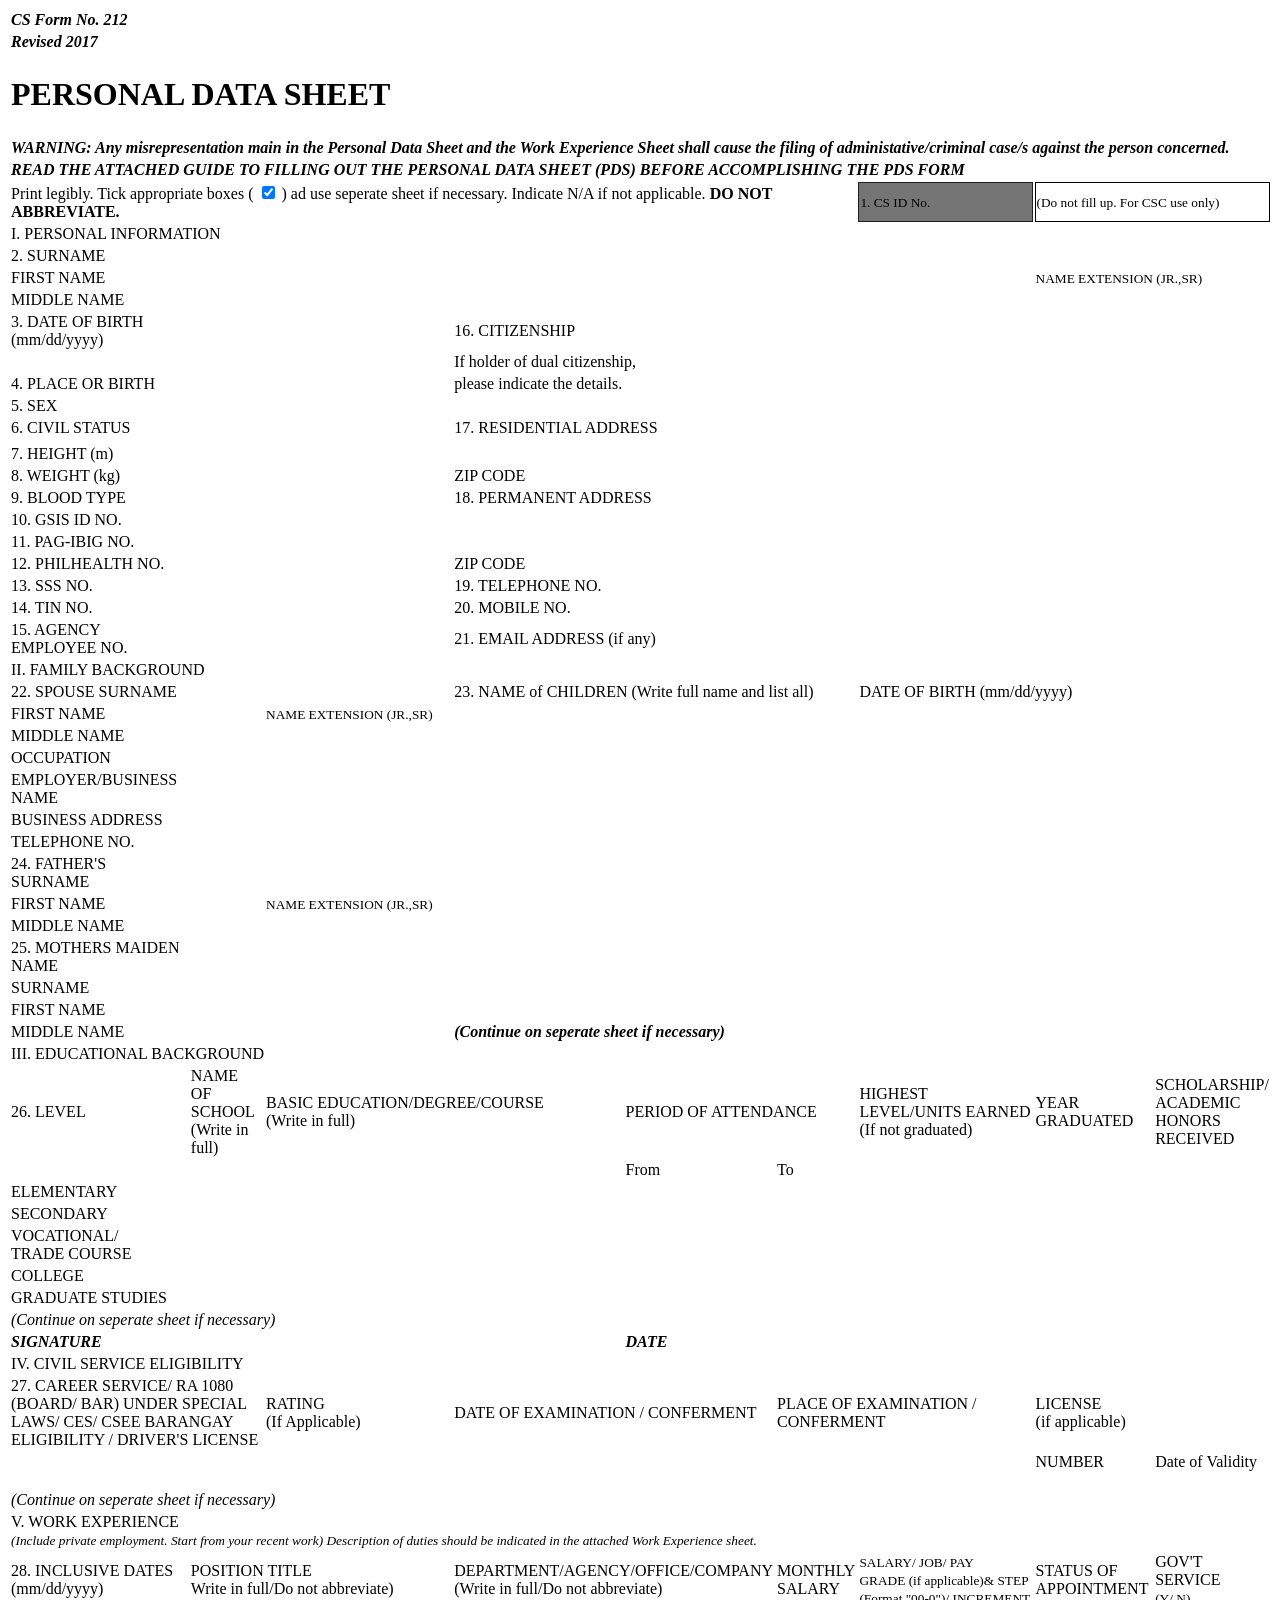
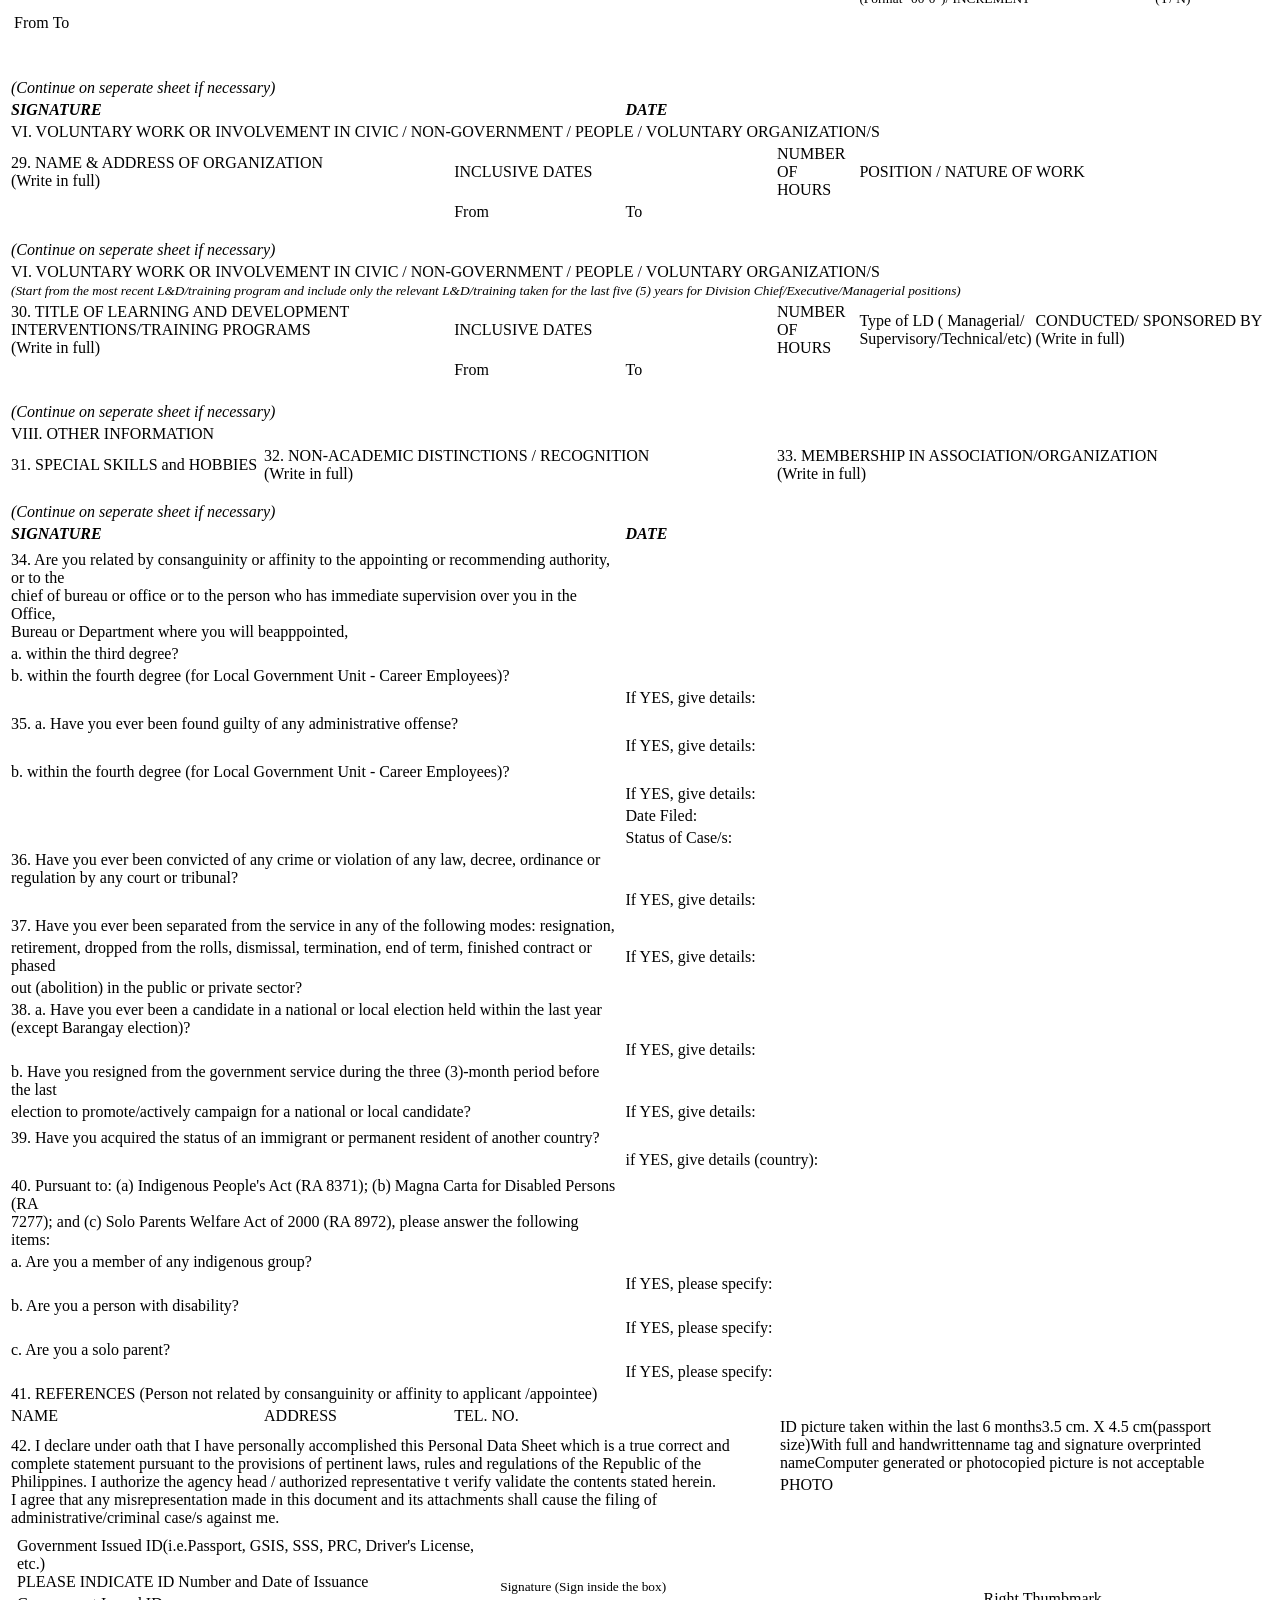
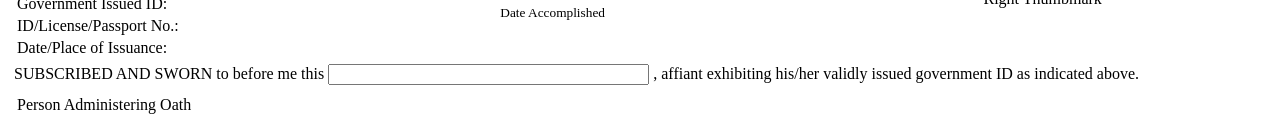
==== index.html @ d7e33856 "Create index.html" ====
<!DOCTYPE html>
<html lang="en">
<head>
	<meta charset="UTF-8">
	<meta name="viewport" content="width=device-width, initial-scale=1.0">
	<meta http-equiv="X-UA-Compatible" content="ie=edge">
	<title>Personal Data Sheet</title>
	<link rel="stylesheet" href="bootstrap/css/bootstrap.min.css">
	<link rel="stylesheet" href="style.css">
</head>
<body>
	<div class="table-responsive p-3">
		<form action="">
			<table id="pds-table">

				<tbody class="table-header">
					<tr>
						<td colspan="12" class="h5"><i><b>CS Form No. 212</b></i></td>
					</tr>
					<tr>
						<td colspan="12" class="align-top" style="max-height: 12px;">
							<i><b>Revised 2017</b></i>
						</td>
					</tr>
					<tr>
						<td colspan="12" class="text-center"><h1><b>PERSONAL DATA SHEET</b></h1></td>
					</tr>
					<tr>
						<td colspan="12"><i><b>WARNING: Any misrepresentation main in the Personal Data Sheet and the Work Experience Sheet shall cause the filing of administative/criminal case/s against the person concerned.</b></i></td>
					</tr>
					<tr>
						<td colspan="12"><i><b>READ THE ATTACHED GUIDE TO FILLING OUT THE PERSONAL DATA SHEET (PDS) BEFORE ACCOMPLISHING THE PDS FORM</b></i></td>
					</tr>
					<tr>
						<td colspan="9">Print legibly. Tick appropriate boxes ( <input type="checkbox" checked> ) ad use seperate sheet if necessary. Indicate N/A if not applicable. <b>DO NOT ABBREVIATE.</b></td>
						<td colspan="1" style="border:1px solid#000b;background:#757575;width:8%;"><small>1. CS ID No.</small></td>
						<td colspan="2" class="text-right" style="border:1px solid #000;width:20%;"><small>(Do not fill up. For CSC use only)</small></td>
					</tr>
				</tbody>

				<tbody class="table-body">
					<tr>
						<td colspan="12" class="text-white separator">I. PERSONAL INFORMATION</td>
					</tr>
					<tr>
						<td colspan="1" class="s-label border-bottom-0">
							<span class="count">2.</span> SURNAME
						</td>
						<td colspan="11"></td>
					</tr>
					<tr>
						<td colspan="1" class="s-label border-0"><span class="count"></span> FIRST NAME</td>
						<td colspan="9"></td>
						<td colspan="2" class="align-top"><small>NAME EXTENSION (JR.,SR)</small></td>
					</tr>
					<tr>
						<td colspan="1" class="s-label border-0"><span class="count"></span> MIDDLE NAME</td>
						<td colspan="11"></td>
					</tr>
					<tr>
						<td colspan="1" class="s-label border-bottom-0">
							<span class="count">3.</span> DATE OF BIRTH<br>
							<span class="count"></span> (mm/dd/yyyy)
						</td>
						<td colspan="5"></td>
						<td colspan="3" class="s-label align-top border-bottom-0">
							<span class="count">16.</span> CITIZENSHIP
						</td>
						<td colspan="3">
						</td>
					</tr>
					<tr>
						<td colspan="1" class="s-label border-0"></td>
						<td colspan="5"></td>
						<td colspan="3" class="s-label align-top border-0 text-center small">
							If holder of dual citizenship,
						</td>
						<td colspan="3">
						</td>
					</tr>
					<tr>
						<td colspan="1" class="s-label"><span class="count">4.</span> PLACE OR BIRTH</td>
						<td colspan="5"></td>
						<td colspan="3" class="s-label align-top border-0 text-center small"> please indicate the details.</td>
						<td colspan="3"></td>
					</tr>
					<tr>
						<td colspan="1" class="s-label"><span class="count">5.</span> SEX</td>
						<td colspan="5"></td>
						<td colspan="3" class="s-label align-top border-0"></td>
						<td colspan="3"></td>
					</tr>
					<tr>
						<td colspan="1" class="s-label border-bottom-0"><span class="count">6.</span> CIVIL STATUS</td>
						<td colspan="5"></td>
						<td colspan="2" class="s-label align-top border-bottom-0 small">
							<span class="count">17.</span> RESIDENTIAL ADDRESS
						</td>
						<td colspan="2"></td>
						<td colspan="2"></td>
					</tr>
					<tr>
						<td colspan="1" class="s-label border-top-0"><span class="count"></span></td>
						<td colspan="5"></td>
						<td colspan="2" class="s-label align-top border-0"></td>
						<td colspan="2"></td>
						<td colspan="2"></td>
					</tr>
					<tr>
						<td colspan="1" class="s-label"><span class="count">7.</span> HEIGHT (m)</td>
						<td colspan="5"></td>
						<td colspan="2" class="s-label align-top border-0"></td>
						<td colspan="2"></td>
					</tr>
					<tr>
						<td colspan="1" class="s-label"><span class="count">8.</span> WEIGHT (kg)</td>
						<td colspan="5"></td>
						<td colspan="2" class="s-label border-0 text-center">
							ZIP CODE
						</td>
						<td colspan="4"></td>
					</tr>
					<tr>
						<td colspan="1" class="s-label"><span class="count">9.</span> BLOOD TYPE</td>
						<td colspan="5"></td>
						<td colspan="2" class="s-label border-bottom-0"><span class="count">18.</span> PERMANENT ADDRESS</td>
						<td colspan="2"></td>
						<td colspan="2"></td>
					</tr>
					<tr>
						<td colspan="1" class="s-label"><span class="count">10.</span> GSIS ID NO.</td>
						<td colspan="5"></td>
						<td colspan="2" class="s-label border-0"></td>
						<td colspan="2"></td>
						<td colspan="2"></td>
					</tr>
					<tr>
						<td colspan="1" class="s-label"><span class="count">11.</span> PAG-IBIG NO.</td>
						<td colspan="5"></td>
						<td colspan="2" class="s-label border-0"></td>
						<td colspan="2"></td>
						<td colspan="2"></td>
					</tr>
					<tr>
						<td colspan="1" class="s-label"><span class="count">12.</span> PHILHEALTH NO.</td>
						<td colspan="5"></td>
						<td colspan="2" class="s-label text-center border-0">ZIP CODE</td>
						<td colspan="4"></td>
					</tr>
					<tr>
						<td colspan="1" class="s-label"><span class="count">13.</span> SSS NO.</td>
						<td colspan="5"></td>
						<td colspan="2" class="s-label"><span class="count">19.</span> TELEPHONE NO.</td>
						<td colspan="4"></td>
					</tr>
					<tr>
						<td colspan="1" class="s-label"><span class="count">14.</span> TIN NO.</td>
						<td colspan="5"></td>
						<td colspan="2" class="s-label"><span class="count">20.</span> MOBILE NO.</td>
						<td colspan="4"></td>
					</tr>
					<tr>
						<td colspan="1" class="s-label"><span class="count">15.</span> AGENCY EMPLOYEE NO.</td>
						<td colspan="5"></td>
						<td colspan="2" class="s-label"><span class="count">21.</span> EMAIL ADDRESS (if any)</td>
						<td colspan="4"></td>
					</tr>
				</tbody>

				<tbody class="table-body">
					<tr>
						<td colspan="12" class="text-white separator">II. FAMILY BACKGROUND</td>
					</tr>
					<tr>
						<td colspan="1" class="s-label border-bottom-0">
							<span class="count">22.</span> SPOUSE SURNAME
						</td>
						<td colspan="5"></td>
						<td colspan="3" class="s-label">
							<span class="count">23.</span> NAME of CHILDREN (Write full name and list all)
						</td>
						<td colspan="3" class="s-label text-center" style="width: 18%;">DATE OF BIRTH (mm/dd/yyyy)</td>
					</tr>
					<tr>
						<td colspan="1" class="s-label border-0">
							<span class="count"></span> FIRST NAME
						</td>
						<td colspan="4"></td>
						<td colspan="1" class="align-top s-label">
							<small>
								NAME EXTENSION (JR.,SR)
							</small>
						</td>
						<td colspan="3"></td>
						<td colspan="3"></td>
					</tr>
					<tr>
						<td colspan="1" class="s-label border-0">
							<span class="count"></span> MIDDLE NAME
						</td>
						<td colspan="5"></td>
						<td colspan="3"></td>
						<td colspan="3"></td>
					</tr>
					<tr>
						<td colspan="1" class="s-label">
							<span class="count"></span> OCCUPATION
						</td>
						<td colspan="5"></td>
						<td colspan="3"></td>
						<td colspan="3"></td>
					</tr>
					<tr>
						<td colspan="1" class="s-label">
							<span class="count"></span> EMPLOYER/BUSINESS NAME
						</td>
						<td colspan="5"></td>
						<td colspan="3"></td>
						<td colspan="3"></td>
					</tr>
					<tr>
						<td colspan="1" class="s-label">
							<span class="count"></span> BUSINESS ADDRESS
						</td>
						<td colspan="5"></td>
						<td colspan="3"></td>
						<td colspan="3"></td>
					</tr>
					<tr>
						<td colspan="1" class="s-label">
							<span class="count"></span> TELEPHONE NO.
						</td>
						<td colspan="5"></td>
						<td colspan="3"></td>
						<td colspan="3"></td>
					</tr>
					<tr>
						<td colspan="1" class="s-label border-bottom-0">
							<span class="count">24.</span> FATHER'S SURNAME
						</td>
						<td colspan="5"></td>
						<td colspan="3"></td>
						<td colspan="3"></td>
					</tr>
					<tr>
						<td colspan="1" class="s-label border-0">
							<span class="count"></span> FIRST NAME
						</td>
						<td colspan="4"></td>
						<td colspan="1" class="align-top s-label">
							<small>
								NAME EXTENSION (JR.,SR)
							</small>
						</td>
						<td colspan="3"></td>
						<td colspan="3"></td>
					</tr>
					<tr>
						<td colspan="1" class="s-label border-0">
							<span class="count"></span> MIDDLE NAME
						</td>
						<td colspan="5"></td>
						<td colspan="3"></td>
						<td colspan="3"></td>
					</tr>
					<tr>
						<td colspan="1" class="s-label border-bottom-0">
							<span class="count">25.</span> MOTHERS MAIDEN NAME
						</td>
						<td colspan="5"></td>
						<td colspan="3"></td>
						<td colspan="3"></td>
					</tr>
					<tr>
						<td colspan="1" class="s-label border-0">
							<span class="count"></span> SURNAME
						</td>
						<td colspan="5"></td>
						<td colspan="3"></td>
						<td colspan="3"></td>
					</tr>
					<tr>
						<td colspan="1" class="s-label border-0">
							<span class="count"></span> FIRST NAME
						</td>
						<td colspan="5"></td>
						<td colspan="3"></td>
						<td colspan="3"></td>
					</tr>
					<tr>
						<td colspan="1" class="s-label border-0">
							<span class="count"></span> MIDDLE NAME
						</td>
						<td colspan="5"></td>
						<td colspan="6" class="s-label text-danger text-center"><i><b>(Continue on seperate sheet if necessary)</b></i></td>
					</tr>
				</tbody>

				<tbody class="table-body">
					<tr>
						<td colspan="12" class="text-white separator">III. EDUCATIONAL BACKGROUND</td>
					</tr>
					<tr class="text-center">
						<td colspan="1" class="s-label border-bottom-0">
							<span class="count">26.</span>
							<span class="d-block text-center">LEVEL</span>
						</td>
						<td colspan="4" class="s-label border-bottom-0">
							NAME OF SCHOOL<br>(Write in full)
						</td>
						<td colspan="2" class="s-label border-bottom-0">
							BASIC EDUCATION/DEGREE/COURSE<br>
							(Write in full)
						</td>
						<td colspan="2" class="s-label border-bottom-0">
							PERIOD OF ATTENDANCE
						</td>
						<td colspan="1" class="s-label border-bottom-0">HIGHEST LEVEL/UNITS EARNED<br>(If not graduated)</td>
						<td colspan="1" class="s-label border-bottom-0">YEAR GRADUATED</td>
						<td colspan="1" class="s-label border-bottom-0">SCHOLARSHIP/<br>ACADEMIC<br>HONORS<br>RECEIVED</td>
					</tr>
					<tr class="text-center" style="margin-top: -20px;">
						<td colspan="1" class="s-label border-top-0"></td>
						<td colspan="4" class="s-label border-top-0"></td>
						<td colspan="2" class="s-label border-top-0"></td>
						<td colspan="1" class="s-label">From</td>
						<td colspan="1" class="s-label">To</td>
						<td colspan="1" class="s-label border-top-0"></td>
						<td colspan="1" class="s-label border-top-0"></td>
						<td colspan="1" class="s-label border-top-0"></td>
					</tr>
					<tr>
						<td colspan="1" class="s-label">
							<span class="count"></span> ELEMENTARY
						</td>
						<td colspan="4"></td>
						<td colspan="2"></td>
						<td colspan="1"></td>
						<td colspan="1"></td>
						<td colspan="1"></td>
						<td colspan="1"></td>
						<td colspan="1"></td>
					</tr>
					<tr>
						<td colspan="1" class="s-label">
							<span class="count"></span> SECONDARY
						</td>
						<td colspan="4"></td>
						<td colspan="2"></td>
						<td colspan="1"></td>
						<td colspan="1"></td>
						<td colspan="1"></td>
						<td colspan="1"></td>
						<td colspan="1"></td>
					</tr>
					<tr>
						<td colspan="1" class="s-label">
							<span class="count"></span> VOCATIONAL/<br>
							<span class="count"></span> TRADE COURSE
						</td>
						<td colspan="4"></td>
						<td colspan="2"></td>
						<td colspan="1"></td>
						<td colspan="1"></td>
						<td colspan="1"></td>
						<td colspan="1"></td>
						<td colspan="1"></td>
					</tr>
					<tr>
						<td colspan="1" class="s-label">
							<span class="count"></span> COLLEGE
						</td>
						<td colspan="4"></td>
						<td colspan="2"></td>
						<td colspan="1"></td>
						<td colspan="1"></td>
						<td colspan="1"></td>
						<td colspan="1"></td>
						<td colspan="1"></td>
					</tr>
					<tr>
						<td colspan="1" class="s-label">
							<span class="count"></span> GRADUATE STUDIES
						</td>
						<td colspan="4"></td>
						<td colspan="2"></td>
						<td colspan="1"></td>
						<td colspan="1"></td>
						<td colspan="1"></td>
						<td colspan="1"></td>
						<td colspan="1"></td>
					</tr>
				</tbody>

				<tbody class="table-body">
					<tr>
						<td colspan="12" class="text-white separator bg-transparent text-danger text-center">
							<i>(Continue on seperate sheet if necessary)</i>
						</td>
					</tr>
					<tr>
						<td colspan="1" class="text-center"><i><b>SIGNATURE</b></i></td>
						<td colspan="6"></td>
						<td colspan="2" class="text-center"><i><b>DATE</b></i></td>
						<td colspan="3"></td>
					</tr>
				</tbody>

				<!-- End of Page 1 -->

				<tbody class="table-body">
					<tr>
						<td colspan="12" class="text-white separator">IV.  CIVIL SERVICE ELIGIBILITY</td>
					</tr>
					<tr class="text-center">
						<td colspan="5" class="s-label border-bottom-0" style="width:30%">
							<span class="count float-left">27.</span>
							CAREER SERVICE/ RA 1080 (BOARD/ BAR) UNDER SPECIAL LAWS/ CES/ CSEE
							BARANGAY ELIGIBILITY / DRIVER'S LICENSE
						</td>
						<td colspan="1" class="s-label border-bottom-0">RATING<br>(If Applicable)</td>
						<td colspan="2" class="s-label border-bottom-0">DATE OF EXAMINATION / CONFERMENT</td>
						<td colspan="2" class="s-label border-bottom-0">PLACE OF EXAMINATION / CONFERMENT</td>
						<td colspan="2" class="s-label border-bottom-0">LICENSE<br>(if applicable)</td>
					</tr>
					<tr class="text-center">
						<td colspan="5" class="s-label border-top-0"></td>
						<td colspan="1" class="s-label border-top-0"></td>
						<td colspan="2" class="s-label border-top-0"></td>
						<td colspan="2" class="s-label border-top-0"></td>
						<td colspan="1" class="s-label">NUMBER</td>
						<td colspan="1" class="s-label">Date of Validity</td>
					</tr>
					<tr>
						<td colspan="5"></td>
						<td colspan="1"></td>
						<td colspan="2"></td>
						<td colspan="2"></td>
						<td colspan="1"></td>
						<td colspan="1"></td>
					</tr>
					<tr>
						<td colspan="5"></td>
						<td colspan="1"></td>
						<td colspan="2"></td>
						<td colspan="2"></td>
						<td colspan="1"></td>
						<td colspan="1"></td>
					</tr>
					<tr>
						<td colspan="5"></td>
						<td colspan="1"></td>
						<td colspan="2"></td>
						<td colspan="2"></td>
						<td colspan="1"></td>
						<td colspan="1"></td>
					</tr>
					<tr>
						<td colspan="5"></td>
						<td colspan="1"></td>
						<td colspan="2"></td>
						<td colspan="2"></td>
						<td colspan="1"></td>
						<td colspan="1"></td>
					</tr>
				</tbody>

				<tbody class="table-body">
					<tr>
						<td colspan="12" class="text-white separator bg-transparent text-danger text-center">
							<i>(Continue on seperate sheet if necessary)</i>
						</td>
					</tr>
				</tbody>

				<tbody class="table-body">
					<tr>
						<td colspan="12" class="text-white separator">
							V.  WORK EXPERIENCE<br>
							<small><i>(Include private employment.  Start from your recent work) Description of duties should be indicated in the attached Work Experience sheet.</i></small>
						</td>
					</tr>
					<tr class="text-center">
						<td colspan="1" class="s-label border-bottom-0" style="width: 20%;">
							<span class="count float-left">28.</span>
							INCLUSIVE DATES<br>(mm/dd/yyyy)
							
						</td>
						<td colspan="5" class="s-label border-bottom-0">
							POSITION TITLE<br>
							Write in full/Do not abbreviate)
						</td>
						<td colspan="2" class="s-label border-bottom-0">
							DEPARTMENT/AGENCY/OFFICE/COMPANY<br>
							(Write in full/Do not abbreviate)
						</td>
						<td colspan="1" class="s-label border-bottom-0">MONTHLY<br>SALARY</td>
						<td colspan="1" class="s-label border-bottom-0"><small>SALARY/ JOB/ PAY<br>GRADE (if applicable)& STEP  (Format "00-0")/ INCREMENT</small></td>
						<td colspan="1" class="s-label border-bottom-0">STATUS OF<br>APPOINTMENT</td>
						<td colspan="1" class="s-label border-bottom-0">GOV'T SERVICE<br>
							<small>(Y/ N)</small></td>
					</tr>
					<tr>
						<td colspan="1" class="p-0">
						<table class="w-100 border-0">
							<tbody class="border-0">
								<tr class="text-center">
									<td class="s-label border-0 border-bottom-0" style="width: 50%;">From</td>
									<td class="s-label border-top-0 border-right-0 border-bottom-0" style="width: 50%;">To</td>
								</tr>
							</tbody>
						</table>
						</td>
						<td colspan="5" class="s-label border-top-0"></td>
						<td colspan="2" class="s-label border-top-0"></td>
						<td colspan="1" class="s-label border-top-0"></td>
						<td colspan="1" class="s-label border-top-0"></td>
						<td colspan="1" class="s-label border-top-0"></td>
						<td colspan="1" class="s-label border-top-0"></td>
					</tr>
					<tr>
						<td colspan="1" class="p-0">
						<table class="w-100 border-0">
							<tbody class="border-0">
								<tr>
									<td class="border-0 border-bottom-0" style="width: 50%;"></td>
									<td class="border-top-0 border-right-0 border-bottom-0" style="width: 50%;"></td>
								</tr>
							</tbody>
						</table>
						</td>
						<td colspan="5"></td>
						<td colspan="2"></td>
						<td colspan="1"></td>
						<td colspan="1"></td>
						<td colspan="1"></td>
						<td colspan="1"></td>
					</tr>
					<tr>
						<td colspan="1" class="p-0">
						<table class="w-100 border-0">
							<tbody class="border-0">
								<tr>
									<td class="border-0 border-bottom-0" style="width: 50%;"></td>
									<td class="border-top-0 border-right-0 border-bottom-0" style="width: 50%;"></td>
								</tr>
							</tbody>
						</table>
						</td>
						<td colspan="5"></td>
						<td colspan="2"></td>
						<td colspan="1"></td>
						<td colspan="1"></td>
						<td colspan="1"></td>
						<td colspan="1"></td>
					</tr>
					<tr>
						<td colspan="1" class="p-0">
						<table class="w-100 border-0">
							<tbody class="border-0">
								<tr>
									<td class="border-0 border-bottom-0" style="width: 50%;"></td>
									<td class="border-top-0 border-right-0 border-bottom-0" style="width: 50%;"></td>
								</tr>
							</tbody>
						</table>
						</td>
						<td colspan="5"></td>
						<td colspan="2"></td>
						<td colspan="1"></td>
						<td colspan="1"></td>
						<td colspan="1"></td>
						<td colspan="1"></td>
					</tr>
					<tr>
						<td colspan="1" class="p-0">
						<table class="w-100 border-0">
							<tbody class="border-0">
								<tr>
									<td class="border-0 border-bottom-0" style="width: 50%;"></td>
									<td class="border-top-0 border-right-0 border-bottom-0" style="width: 50%;"></td>
								</tr>
							</tbody>
						</table>
						</td>
						<td colspan="5"></td>
						<td colspan="2"></td>
						<td colspan="1"></td>
						<td colspan="1"></td>
						<td colspan="1"></td>
						<td colspan="1"></td>
					</tr>
				</tbody>

				<tbody class="table-body">
					<tr>
						<td colspan="12" class="text-white separator bg-transparent text-danger text-center">
							<i>(Continue on seperate sheet if necessary)</i>
						</td>
					</tr>
					<tr>
						<td colspan="1" class="text-center"><i><b>SIGNATURE</b></i></td>
						<td colspan="6"></td>
						<td colspan="2" class="text-center"><i><b>DATE</b></i></td>
						<td colspan="3"></td>
					</tr>
				</tbody>

				<!-- End of Page 2 -->

				<tbody class="table-body">
					<tr>
						<td colspan="12" class="text-white separator">VI. VOLUNTARY WORK OR INVOLVEMENT IN CIVIC / NON-GOVERNMENT / PEOPLE / VOLUNTARY ORGANIZATION/S</td>
					</tr>
					<tr class="text-center">
						<td colspan="6" class="s-label border-bottom-0">
							<span class="count float-left">29.</span> NAME & ADDRESS OF ORGANIZATION<br>
							(Write in full)
						</td>
						<td colspan="2" class="s-label border-bottom-0">INCLUSIVE DATES</td>
						<td colspan="1" class="s-label border-bottom-0">NUMBER OF HOURS</td>
						<td colspan="3" class="s-label border-bottom-0">POSITION / NATURE OF WORK</td>
					</tr>
					<tr class="text-center">
						<td colspan="6" class="s-label border-top-0"></td>
						<td colspan="1" class="s-label">From</td>
						<td colspan="1" class="s-label">To</td>
						<td colspan="1" class="s-label border-top-0"></td>
						<td colspan="3" class="s-label border-top-0"></td>
					</tr>
					<tr>
						<td colspan="6"></td>
						<td colspan="1"></td>
						<td colspan="1"></td>
						<td colspan="1"></td>
						<td colspan="3"></td>
					</tr>
					<tr>
						<td colspan="6"></td>
						<td colspan="1"></td>
						<td colspan="1"></td>
						<td colspan="1"></td>
						<td colspan="3"></td>
					</tr>
					<tr>
						<td colspan="6"></td>
						<td colspan="1"></td>
						<td colspan="1"></td>
						<td colspan="1"></td>
						<td colspan="3"></td>
					</tr>
					<tr>
						<td colspan="6"></td>
						<td colspan="1"></td>
						<td colspan="1"></td>
						<td colspan="1"></td>
						<td colspan="3"></td>
					</tr>
				</tbody>

				<tbody class="table-body">
					<tr>
						<td colspan="12" class="text-white separator bg-transparent text-danger text-center">
							<i>(Continue on seperate sheet if necessary)</i>
						</td>
					</tr>
				</tbody>

				<tbody class="table-body">
					<tr>
						<td colspan="12" class="text-white separator">VI. VOLUNTARY WORK OR INVOLVEMENT IN CIVIC / NON-GOVERNMENT / PEOPLE / VOLUNTARY ORGANIZATION/S<br>
							<small><i>(Start from the most recent L&D/training program and include only the relevant L&D/training taken for the last five (5) years for Division Chief/Executive/Managerial positions)</i></small>
						</td>
					</tr>
					<tr class="text-center">
						<td colspan="6" class="s-label border-bottom-0">
							<span class="count float-left">30.</span> TITLE OF LEARNING AND DEVELOPMENT INTERVENTIONS/TRAINING PROGRAMS<br>
							(Write in full)
						</td>
						<td colspan="2" class="s-label border-bottom-0">INCLUSIVE DATES</td>
						<td colspan="1" class="s-label border-bottom-0">NUMBER OF HOURS</td>
						<td colspan="1" class="s-label border-bottom-0">Type of LD ( Managerial/ Supervisory/Technical/etc)</td>
						<td colspan="2" class="s-label border-bottom-0">CONDUCTED/ SPONSORED BY<br>(Write in full)</td>
					</tr>
					<tr class="text-center">
						<td colspan="6" class="s-label border-top-0"></td>
						<td colspan="1" class="s-label">From</td>
						<td colspan="1" class="s-label">To</td>
						<td colspan="1" class="s-label border-top-0"></td>
						<td colspan="1" class="s-label border-top-0"></td>
						<td colspan="2" class="s-label border-top-0"></td>
					</tr>
					<tr>
						<td colspan="6"></td>
						<td colspan="1"></td>
						<td colspan="1"></td>
						<td colspan="1"></td>
						<td colspan="1"></td>
						<td colspan="2"></td>
					</tr>
					<tr>
						<td colspan="6"></td>
						<td colspan="1"></td>
						<td colspan="1"></td>
						<td colspan="1"></td>
						<td colspan="1"></td>
						<td colspan="2"></td>
					</tr>
					<tr>
						<td colspan="6"></td>
						<td colspan="1"></td>
						<td colspan="1"></td>
						<td colspan="1"></td>
						<td colspan="1"></td>
						<td colspan="2"></td>
					</tr>
					<tr>
						<td colspan="6"></td>
						<td colspan="1"></td>
						<td colspan="1"></td>
						<td colspan="1"></td>
						<td colspan="1"></td>
						<td colspan="2"></td>
					</tr>
					<tr>
						<td colspan="6"></td>
						<td colspan="1"></td>
						<td colspan="1"></td>
						<td colspan="1"></td>
						<td colspan="1"></td>
						<td colspan="2"></td>
					</tr>
				</tbody>

				<tbody class="table-body">
					<tr>
						<td colspan="12" class="text-white separator bg-transparent text-danger text-center">
							<i>(Continue on seperate sheet if necessary)</i>
						</td>
					</tr>
				</tbody>
				
				<tbody class="table-body">
					<tr>
						<td colspan="12" class="text-white separator">VIII.  OTHER INFORMATION</td>
					</tr>
					<tr class="text-center">
						<td colspan="4" class="s-label">
							<span class="count float-left">31.</span> SPECIAL SKILLS and HOBBIES
						</td>
						<td colspan="4" class="s-label">
							<span class="count float-left">32.</span> NON-ACADEMIC DISTINCTIONS / RECOGNITION<br>(Write in full)
						</td>
						<td colspan="4" class="s-label">
							<span class="count float-left">33.</span> MEMBERSHIP IN ASSOCIATION/ORGANIZATION<br>(Write in full)
						</td>
					</tr>
					<tr>
						<td colspan="4"></td>
						<td colspan="4"></td>
						<td colspan="4"></td>
					</tr>
					<tr>
						<td colspan="4"></td>
						<td colspan="4"></td>
						<td colspan="4"></td>
					</tr>
					<tr>
						<td colspan="4"></td>
						<td colspan="4"></td>
						<td colspan="4"></td>
					</tr>
					<tr>
						<td colspan="4"></td>
						<td colspan="4"></td>
						<td colspan="4"></td>
					</tr>
				</tbody>

				<tbody class="table-body">
					<tr>
						<td colspan="12" class="text-white separator bg-transparent text-danger text-center">
							<i>(Continue on seperate sheet if necessary)</i>
						</td>
					</tr>
					<tr>
						<td colspan="4" class="text-center"><i><b>SIGNATURE</b></i></td>
						<td colspan="3"></td>
						<td colspan="1" class="text-center"><i><b>DATE</b></i></td>
						<td colspan="4"></td>
					</tr>
				</tbody>

				<!-- End of Page 3 -->

				<!-- Q1 -->
				<tbody class="table-body question-block">
					<tr>
						<td colspan="12" class="separator"></td>
					</tr>
					<tr>
						<td colspan="7" class="s-label border-bottom-0">
							<span class="count">34.</span> Are you related by consanguinity or affinity to the appointing or recommending authority, or to the<br>
							<span class="count"></span>chief of bureau or office or to the person who has immediate supervision over you in the Office,<br>
							<span class="count"></span>Bureau or Department where you will beapppointed,<br>
						</td>
						<td colspan="2">
							
						</td>
						<td colspan="3"></td>
					</tr>
					<tr>
						<td colspan="7" class="s-label">
							<span class="count"></span>a. within the third degree?<br>
						</td>
						<td colspan="2"></td>
						<td colspan="3"></td>
					</tr>
					<tr>
						<td colspan="7" class="s-label">
							<span class="count"></span>b. within the fourth degree (for Local Government Unit - Career Employees)?
						</td>
						<td colspan="2"></td>
						<td colspan="3"></td>
					</tr>
					<tr>
						<td colspan="7" class="s-label">
						</td>
						<td colspan="2">If YES, give details:</td>
						<td colspan="3"></td>
					</tr>
					<tr>
						<td colspan="7" class="s-label"></td>
						<td colspan="5"></td>
					</tr>
				</tbody>

				<!-- Q2 -->
				<tbody class="table-body question-block">
					<tr>
						<td colspan="7" class="s-label border-bottom-0">
							<span class="count">35.</span> a. Have you ever been found guilty of any administrative offense?
						</td>
						<td colspan="2">
							
						</td>
						<td colspan="3"></td>
					</tr>
					<tr>
						<td colspan="7" class="s-label"></td>
						<td colspan="5">If YES, give details:</td>
					</tr>
					<tr>
						<td colspan="7" class="s-label"></td>
						<td colspan="5"></td>
					</tr>
					<tr>
						<td colspan="7" class="s-label">
							<span class="count"></span> b. within the fourth degree (for Local Government Unit - Career Employees)?
						</td>
						<td colspan="2" style="border-top-width: 1px !important;"></td>
						<td colspan="3" style="border-top-width: 1px !important;"></td>
					</tr>
					<tr>
						<td colspan="7" class="s-label"></td>
						<td colspan="5">If YES, give details:</td>
					</tr>
					<tr>
						<td colspan="7" class="s-label"></td>
						<td colspan="2">Date Filed:</td>
						<td colspan="3"></td>
					</tr>
					<tr>
						<td colspan="7" class="s-label"></td>
						<td colspan="2">Status of Case/s:</td>
						<td colspan="3"></td>
					</tr>
				</tbody>

				<!-- Q3 -->
				<tbody class="table-body question-block">
					<tr>
						<td colspan="7" class="s-label border-bottom-0">
							<span class="count">36.</span> Have you ever been convicted of any crime or violation of any law, decree, ordinance or regulation by any court or tribunal?
						</td>
						<td colspan="2"></td>
						<td colspan="3"></td>
					</tr>
					<tr>
						<td colspan="7" class="s-label"></td>
						<td colspan="5">If YES, give details:</td>
					</tr>
					<tr>
						<td colspan="7" class="s-label"></td>
						<td colspan="5"></td>
					</tr>
				</tbody>

				<!-- Q4 -->
				<tbody class="table-body question-block">
					<tr>
						<td colspan="7" class="s-label border-bottom-0">
							<span class="count">37.</span> Have you ever been separated from the service in any of the following modes: resignation,<br>
							
							
						</td>
						<td colspan="2"></td>
						<td colspan="3"></td>
					</tr>
					<tr>
						<td colspan="7" class="s-label">
							<span class="count"></span> retirement, dropped from the rolls, dismissal, termination, end of term, finished contract or phased<br>
						</td>
						<td colspan="5">If YES, give details:</td>
					</tr>
					<tr>
						<td colspan="7" class="s-label">
							<span class="count"></span> out (abolition) in the public or private sector?
						</td>
						<td colspan="2"></td>
						<td colspan="3"></td>
					</tr>
				</tbody>

				<!-- Q5 -->
				<tbody class="table-body question-block">
					<tr>
						<td colspan="7" class="s-label border-bottom-0">
							<span class="count">38.</span> a. Have you ever been a candidate in a national or local election held within the last year (except Barangay election)?
						</td>
						<td colspan="2"></td>
						<td colspan="3"></td>
					</tr>
					<tr>
						<td colspan="7" class="s-label">
							<span class="count"></span><br>
						</td>
						<td colspan="2">If YES, give details:</td>
						<td colspan="3"></td>
					</tr>
					<tr>
						<td colspan="7" class="s-label">
							<span class="count"></span> b. Have you resigned from the government service during the three (3)-month period before the last
						</td>
						<td colspan="2"></td>
						<td colspan="3"></td>
					</tr>
					<tr>
						<td colspan="7" class="s-label">
							<span class="count"></span> election to promote/actively campaign for a national or local candidate?
						</td>
						<td colspan="2">If YES, give details:</td>
						<td colspan="3"></td>
					</tr>
					<tr>
						<td colspan="7" class="s-label"></td>
						<td colspan="2"></td>
						<td colspan="3"></td>
					</tr>
				</tbody>

				<!-- Q6 -->
				<tbody class="table-body question-block">
					<tr>
						<td colspan="7" class="s-label border-bottom-0">
							<span class="count">39.</span> Have you acquired the status of an immigrant or permanent resident of another country?
						</td>
						<td colspan="2">
							
						</td>
						<td colspan="3"></td>
					</tr>
					<tr>
						<td colspan="7" class="s-label">
						</td>
						<td colspan="2">if YES, give details (country):</td>
						<td colspan="3"></td>
					</tr>
					<tr>
						<td colspan="7" class="s-label">
						</td>
						<td colspan="2"></td>
						<td colspan="3"></td>
					</tr>
				</tbody>

				<!-- Q7 -->
				<tbody class="table-body question-block">
					<tr>
						<td colspan="7" class="s-label border-bottom-0">
							<span class="count">40.</span> Pursuant to: (a) Indigenous People's Act (RA 8371); (b) Magna Carta for Disabled Persons (RA<br>
							<span class="count"></span> 7277); and (c) Solo Parents Welfare Act of 2000 (RA 8972), please answer the following items:
						</td>
						<td colspan="2">
							
						</td>
						<td colspan="3"></td>
					</tr>
					<tr>
						<td colspan="7" class="s-label">
							<span class="count"></span>a. Are you a member of any indigenous group?<br>
						</td>
						<td colspan="2"></td>
						<td colspan="3"></td>
					</tr>
					<tr>
						<td colspan="7" class="s-label">
							<span class="count"></span><br>
						</td>
						<td colspan="2">If YES, please specify:</td>
						<td colspan="3"></td>
					</tr>
					<tr>
						<td colspan="7" class="s-label">
							<span class="count"></span>b. Are you a person with disability?
						</td>
						<td colspan="2"></td>
						<td colspan="3"></td>
					</tr>
					<tr>
						<td colspan="7" class="s-label">
						</td>
						<td colspan="2">If YES, please specify:</td>
						<td colspan="3"></td>
					</tr>
					<tr>
						<td colspan="7" class="s-label">
							<span class="count"></span>c. Are you a solo parent?
						</td>
						<td colspan="2"></td>
						<td colspan="3"></td>
					</tr>
					<tr>
						<td colspan="7" class="s-label"></td>
						<td colspan="2">If YES, please specify:</td>
						<td colspan="3"></td>
					</tr>
				</tbody>

				<!-- End of Page 4 -->

				<tbody class="table-body">
					<tr>
						<td colspan="8" class="s-label">
							<span class="count">41.</span> REFERENCES <span class="text-danger">(Person not related by consanguinity or affinity to applicant /appointee)</span>
						</td>
						<td colspan="4" rowspan="5" class="p-5">
							<table class="w-75 mx-auto border-0">
								<tbody class="border-0">
									<tr>
										<td class="text-center p-3">ID picture taken within the last  6 months3.5 cm. X 4.5 cm(passport size)With full and handwrittenname tag and signature overprinted nameComputer generated or photocopied picture is not acceptable</td>
									</tr>
									<tr>
										<td class="border-0 text-muted lead text-center">PHOTO</td>
									</tr>
								</tbody>
							</table>
						</td>
					</tr>
					<tr class="text-center">
						<td colspan="4" class="s-label">NAME</td>
						<td colspan="2" class="s-label">ADDRESS</td>
						<td colspan="2" class="s-label">TEL. NO.</td>
					</tr>
					<tr>
						<td colspan="4"></td>
						<td colspan="2"></td>
						<td colspan="2"></td>
					</tr>
					<tr>
						<td colspan="4"></td>
						<td colspan="2"></td>
						<td colspan="2"></td>
					</tr>
					<tr>
						<td colspan="8">
							<span class="count">42.</span> I declare under oath that I have personally accomplished this Personal Data Sheet which is a true correct and<br><span class="count"></span> complete statement pursuant to the provisions of pertinent laws, rules and regulations of the Republic of the<br><span class="count"></span> Philippines. I authorize the agency head / authorized representative t verify validate the contents stated herein.<br><span class="count"></span> I agree that any misrepresentation made in this document and its attachments shall cause the filing of<br><span class="count"></span> administrative/criminal case/s against me.
						</td>
					</tr>
					<tr>
						<td colspan="12" class="border-0 p-0">
							<table class="border-0 w-100">
								<tbody class="border-0">
									<tr>
										<td colspan="4" class="border-0 p-3" style="width: 38.5%;">
											<table class="border-0 w-100">
												<tbody>
													<tr>
														<td class="s-label py-2">Government Issued ID(i.e.Passport, GSIS, SSS, PRC, Driver's License, etc.)<br>                               PLEASE INDICATE ID Number and Date of Issuance</td>
													</tr>
													<tr>
														<td style="width: 30%;">Government Issued ID:</td>
													</tr>
													<tr>
														<td style="width: 30%;">ID/License/Passport No.:</td>
													</tr>
													<tr>
														<td style="width: 30%;">Date/Place of Issuance:</td>
													</tr>
												</tbody>
											</table>
										</td>
										<td colspan="4" class="border-0 p-3" style="width: 38.5%;">
											<table class="border-0 w-100">
												<tbody class="border-0 text-center">
													<tr>
														<td class="py-4"></td>
													</tr>
													<tr>
														<td class="s-label"><small>Signature (Sign inside the box)</small></td>
													</tr>
													<tr>
														<td></td>
													</tr>
													<tr>
														<td class="s-label"><small>Date Accomplished</small></td>
													</tr>
												</tbody>
											</table>
										</td>
										<td colspan="4" class="border-0 p-3">
											<table class="border-0 w-100">
												<tbody class="border-0">
													<tr>
														<td class="py-5"></td>
													</tr>
													<tr>
														<td class="s-label text-center">Right Thumbmark</td>
													</tr>
												</tbody>
											</table>
										</td>
									</tr>
								</tbody>

								<tbody class="table-body">
									<tr>
										<td colspan="12" class="text-center py-2">
											SUBSCRIBED AND SWORN to before me this <input type="text" class="border-top-0 border-left-0 border-right-0" style="width: 25%;"> , affiant exhibiting his/her validly issued government ID as indicated above.
										</td>
									</tr>
									<tr>
										<td colspan="12" class="py-5">
											<table class="w-25 mx-auto">
												<tbody>
													<tr>
														<td class="py-5"></td>
													</tr>
													<tr>
														<td class="s-label text-center">Person Administering Oath</td>
													</tr>
												</tbody>
											</table>
										</td>
									</tr>
								</tbody>

							</table>
						</td>
					</tr>
				</tbody>

				<!-- End of References -->



			</table>
		</form>
	</div>
</body>
</html>
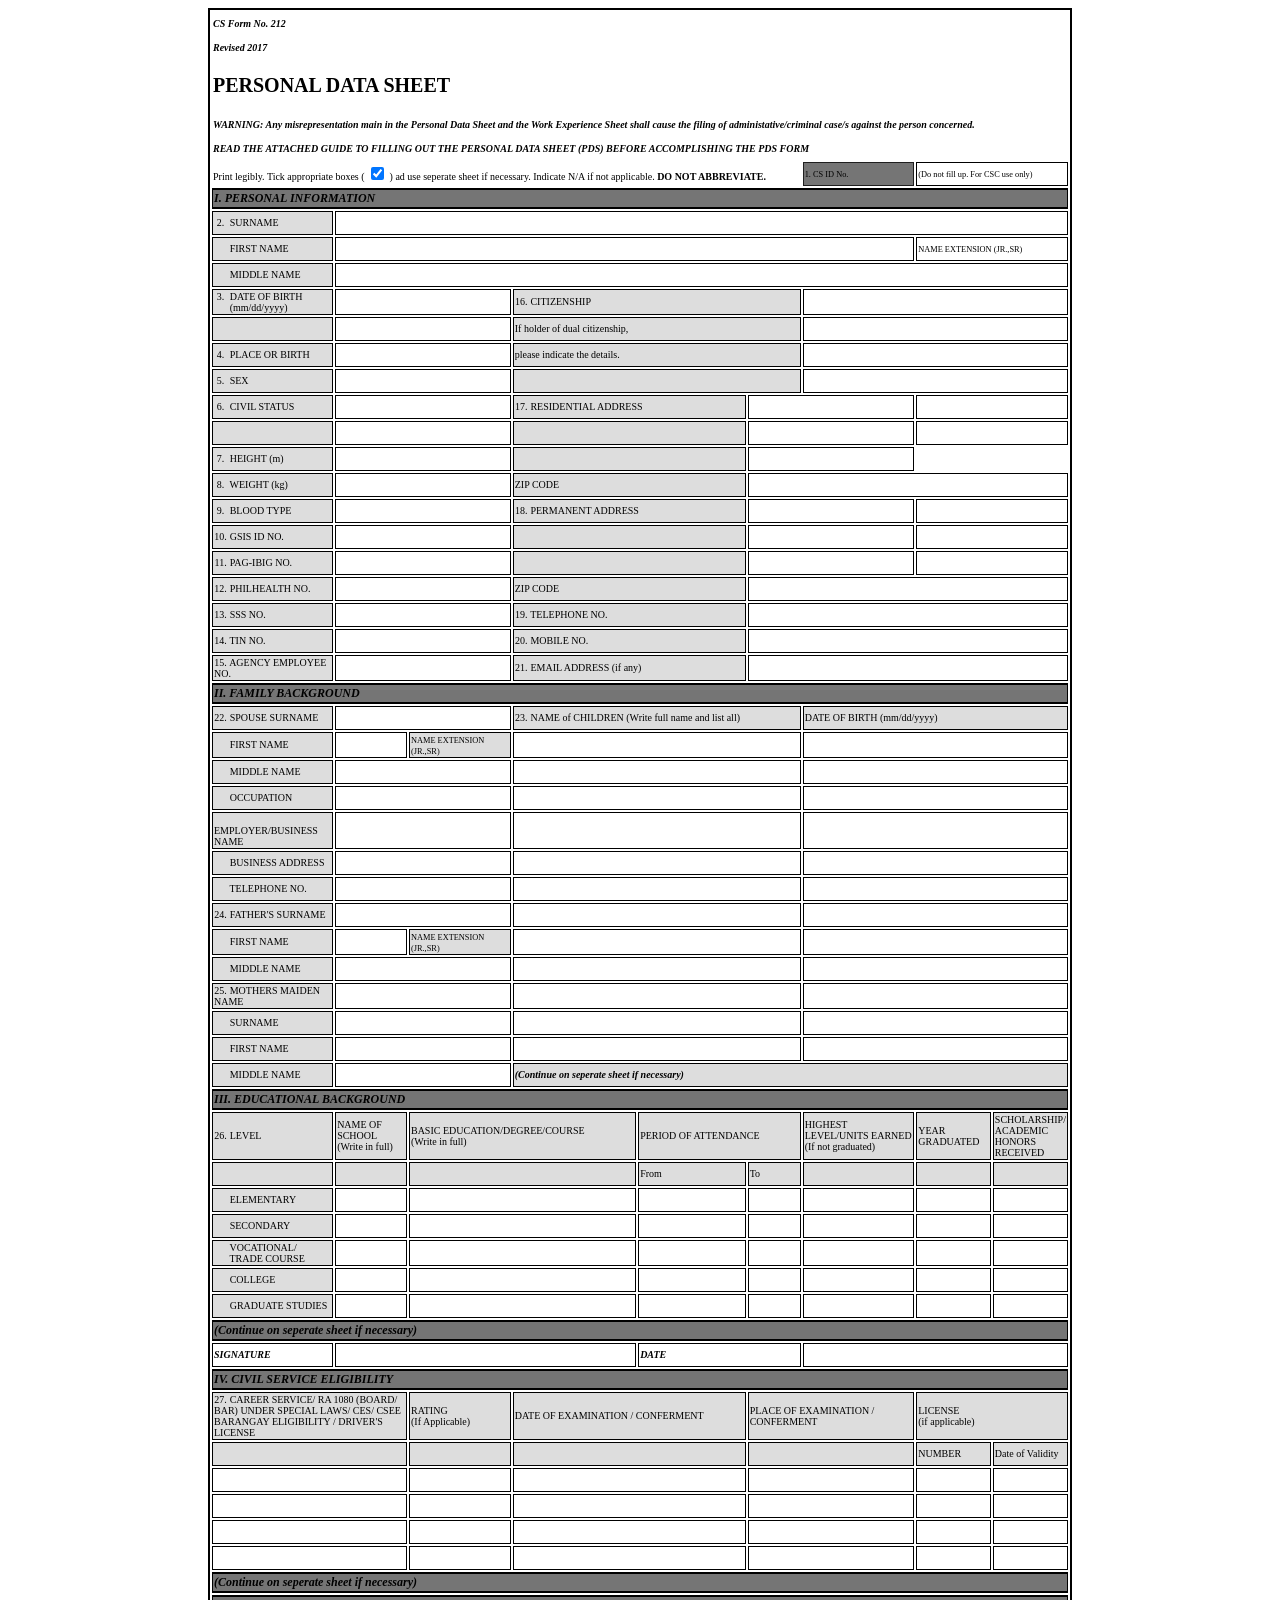
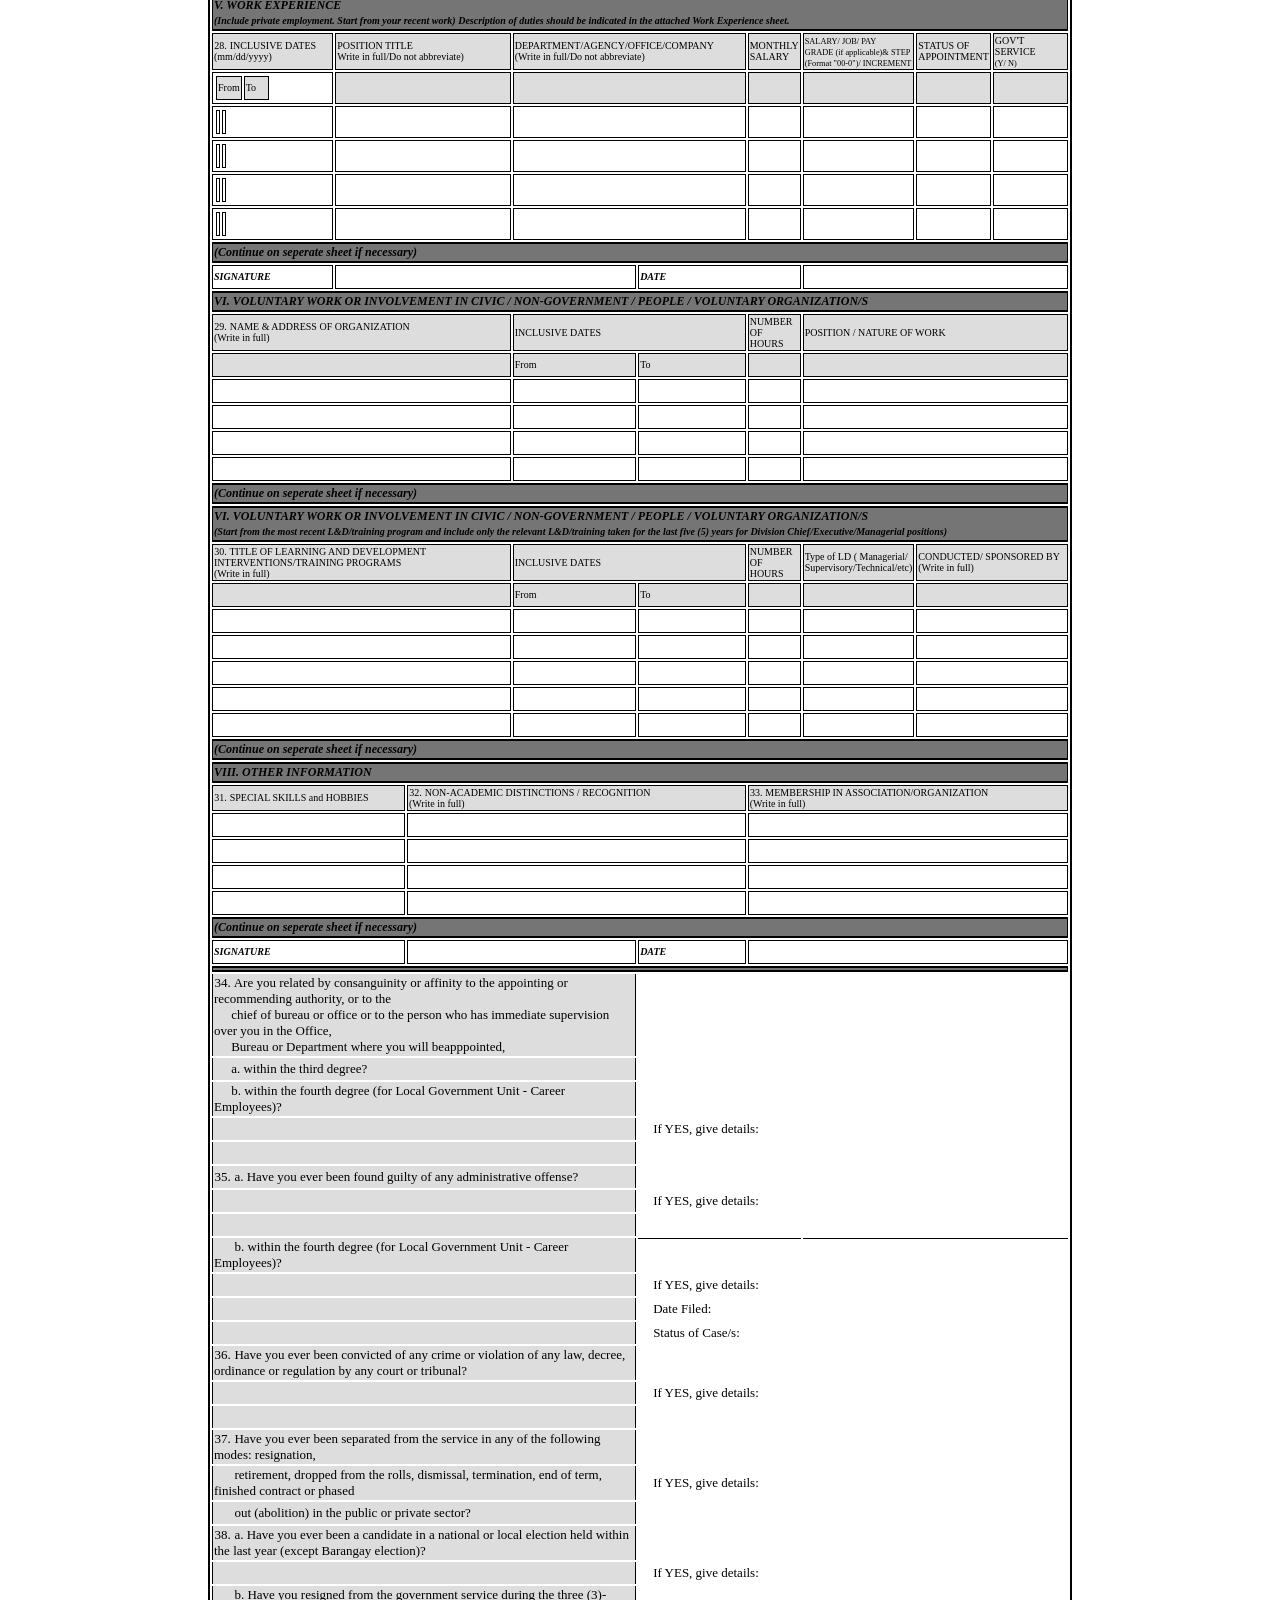
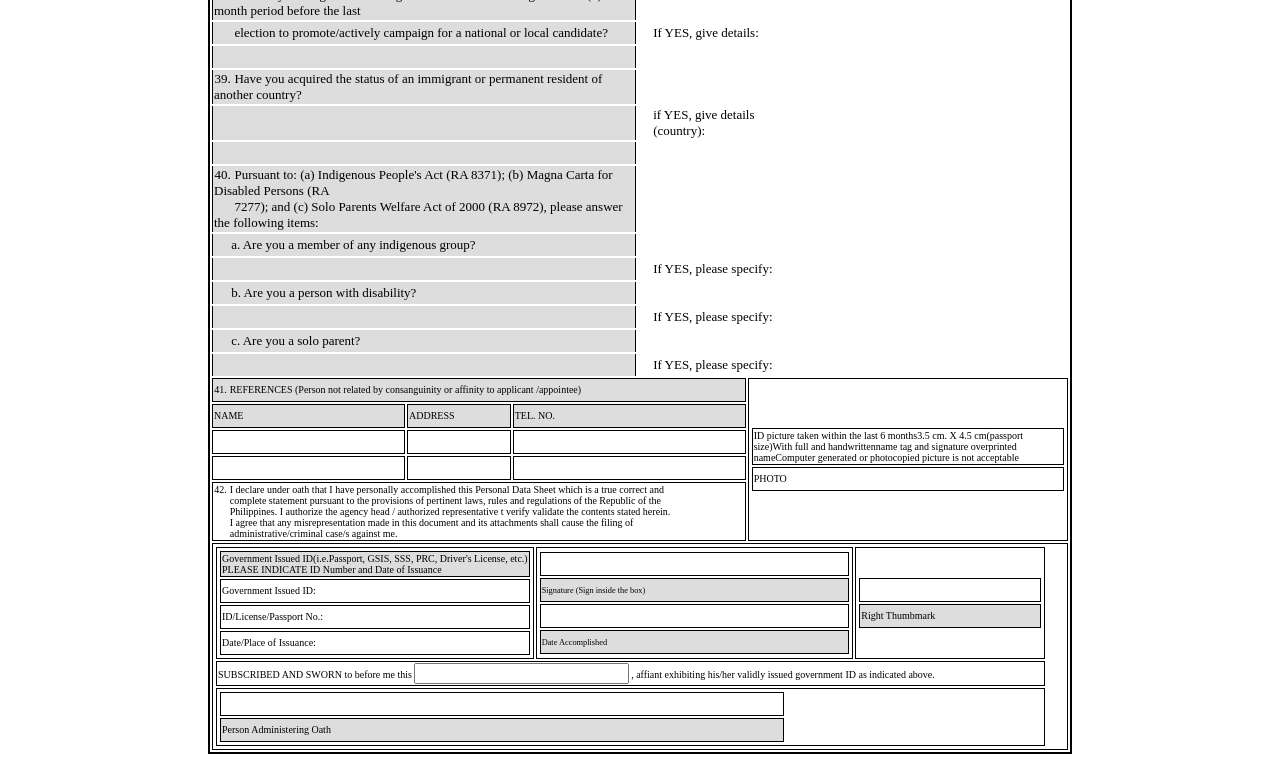
==== commit 9fb51ac9: "Update index.html" ====
--- a/index.html
+++ b/index.html
@@ -5,7 +5,6 @@
 	<meta name="viewport" content="width=device-width, initial-scale=1.0">
 	<meta http-equiv="X-UA-Compatible" content="ie=edge">
 	<title>Personal Data Sheet</title>
-	<link rel="stylesheet" href="bootstrap/css/bootstrap.min.css">
 	<link rel="stylesheet" href="style.css">
 </head>
 <body>
--- a/style.css
+++ b/style.css
@@ -0,0 +1,50 @@
+#pds-table {
+    width: 100%;
+    max-width: 9in;
+    margin: 0 auto;
+    border: 2px solid #000;
+}
+#pds-table td:not(.separator) {
+    font-size: 10px;
+    border-color: #000;
+    height: 20px; /* For Visual Purposes */
+}
+#pds-table tbody {
+    border: 1px solid #000;
+}
+#pds-table tbody:not(.table-header) td {
+    border: 1px solid #000;
+}
+#pds-table .separator {
+    font-size: 12px;
+    font-style: italic;
+    font-weight: 600;
+    background-color: #757575;
+    border-top-width: 2px !important;
+    border-bottom-width: 2px !important;
+}
+#pds-table td.s-label {
+    background-color: #dddddd;
+    width: 20%;
+}
+#pds-table td .count {
+    display: inline-block;
+    width: 1.32em;
+    text-align: center;
+}
+.table-body.question-block td {
+    font-size: 13px !important;
+}
+.table-body.question-block tr td:first-child {
+    border-bottom-width: 0px !important;
+    border-top-width: 0px !important;
+}
+.table-body.question-block tr td:not(:first-child) {
+    border-width: 0px !important;
+}
+.table-body.question-block tr td:nth-child(2) {
+    padding-left: 15px;
+}
+@media print {
+
+}
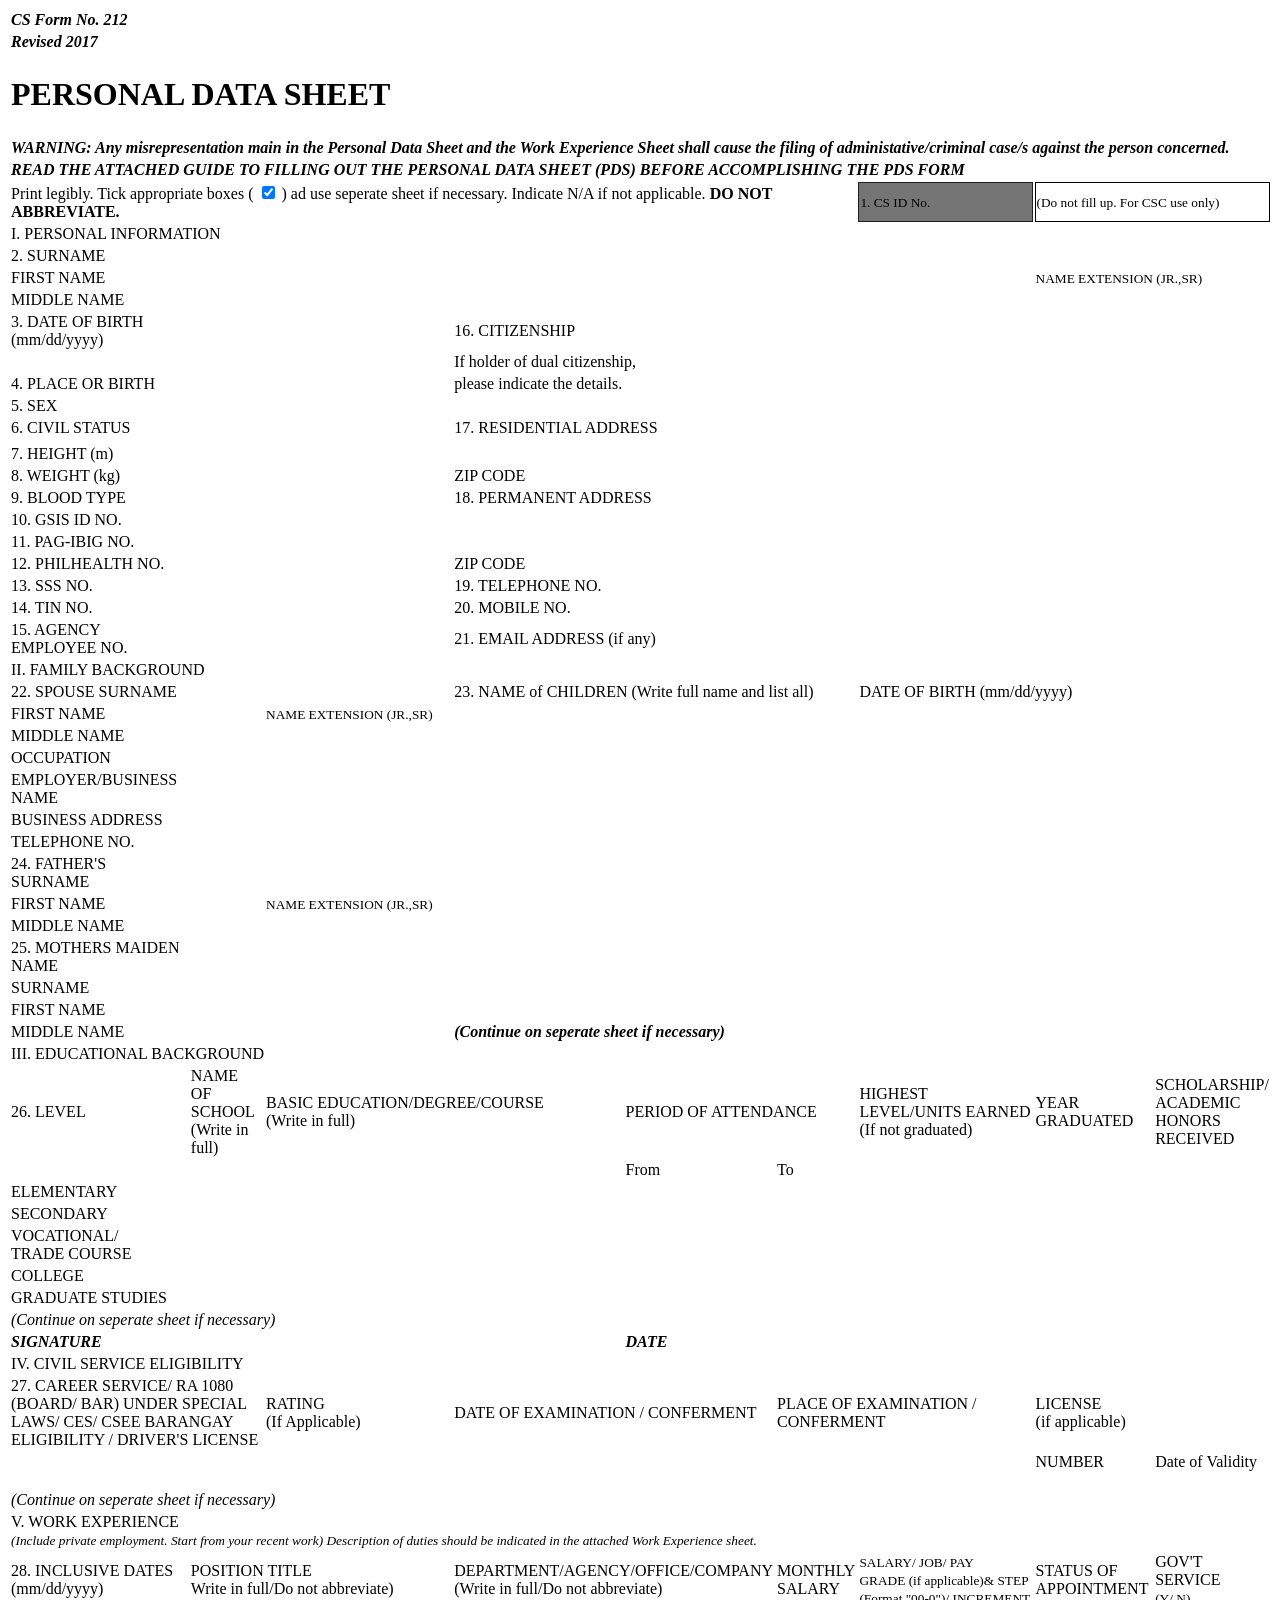
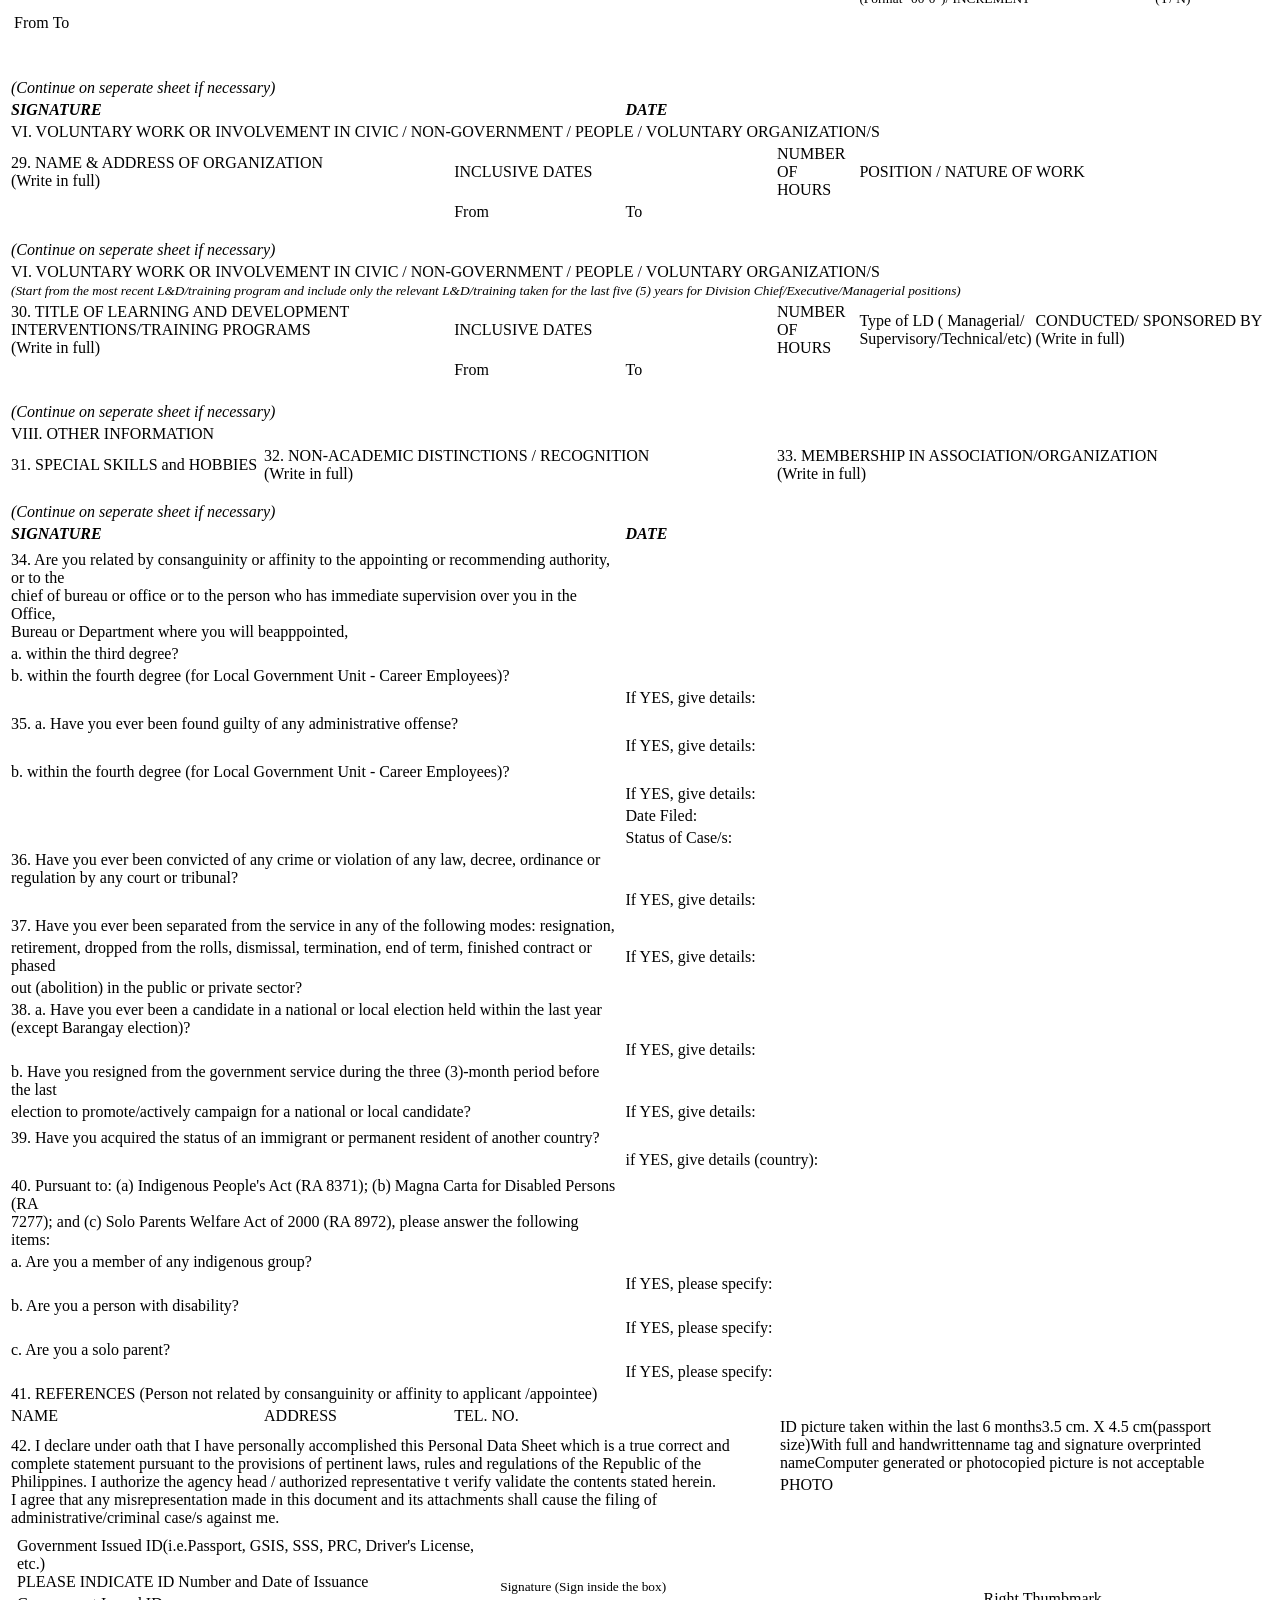
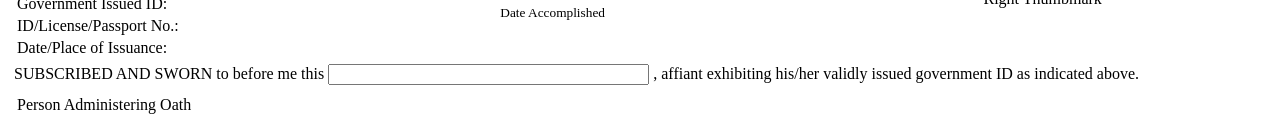
==== commit 4a3e1cf3: "Update index.html" ====
--- a/index.html
+++ b/index.html
@@ -5,7 +5,7 @@
 	<meta name="viewport" content="width=device-width, initial-scale=1.0">
 	<meta http-equiv="X-UA-Compatible" content="ie=edge">
 	<title>Personal Data Sheet</title>
-	<link rel="stylesheet" href="style.css">
+	<link rel="stylesheet" href="stylee.css">
 </head>
 <body>
 	<div class="table-responsive p-3">
